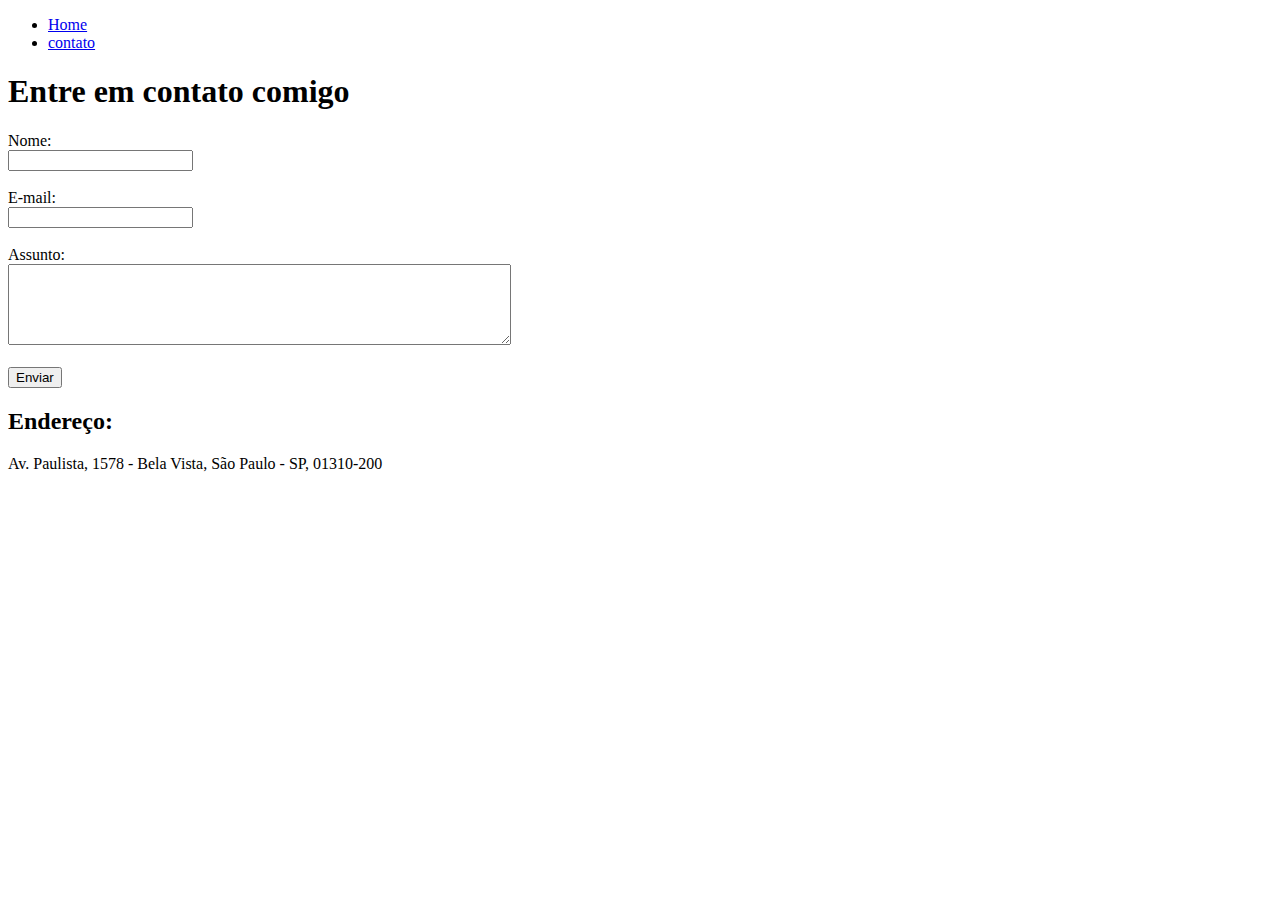
==== contato.html @ f04ce5d4 "html - inicio" ====
<!DOCTYPE html>
<html lang="pt-br">
<head>
    <meta charset="UTF-8">
    <meta http-equiv="X-UA-Compatible" content="IE=edge">
    <meta name="viewport" content="width=device-width, initial-scale=1.0">
    <title>Document</title>
</head>
<body>
    <ul>
        <li>
            <a href="index.html"> Home</a>
        </li>
        <li>
            <a href="contato.html"> contato</a>
        </li>
    </ul>

    <h1>Entre em contato comigo</h1>

    <form action="">
        <label for="nome">Nome:</label> <br>
        <input type="text" id="nome">
        <br>
        <br>
        <label for="e-mail">E-mail:</label> <br>
        <input type="email" id="email">
        <br>
        <br>
        <label for="assunto">Assunto:</label> <br>
        <textarea name="assunto" id="assunto" cols="60" rows="5" ></textarea>
        <br>
        <br>
        <button>Enviar</button>
    </form>

    <h2>Endereço:</h2>

    <p>Av. Paulista, 1578 - Bela Vista, São Paulo - SP, 01310-200</p>

    <iframe src="https://www.google.com/maps/embed?pb=!1m18!1m12!1m3!1d3657.1958340837523!2d-46.65807058491682!3d-23.561409067479403!2m3!1f0!2f0!3f0!3m2!1i1024!2i768!4f13.1!3m3!1m2!1s0x94ce59ceb1eb771f%3A0xe904f6a669744da1!2sMuseum%20of%20Art%20of%20S%C3%A3o%20Paulo%20Assis%20Chateaubriand!5e0!3m2!1sen!2sbr!4v1637688241266!5m2!1sen!2sbr" width="400" height="300" style="border:0;" allowfullscreen="" loading="lazy"></iframe>
    

</body>
</html>
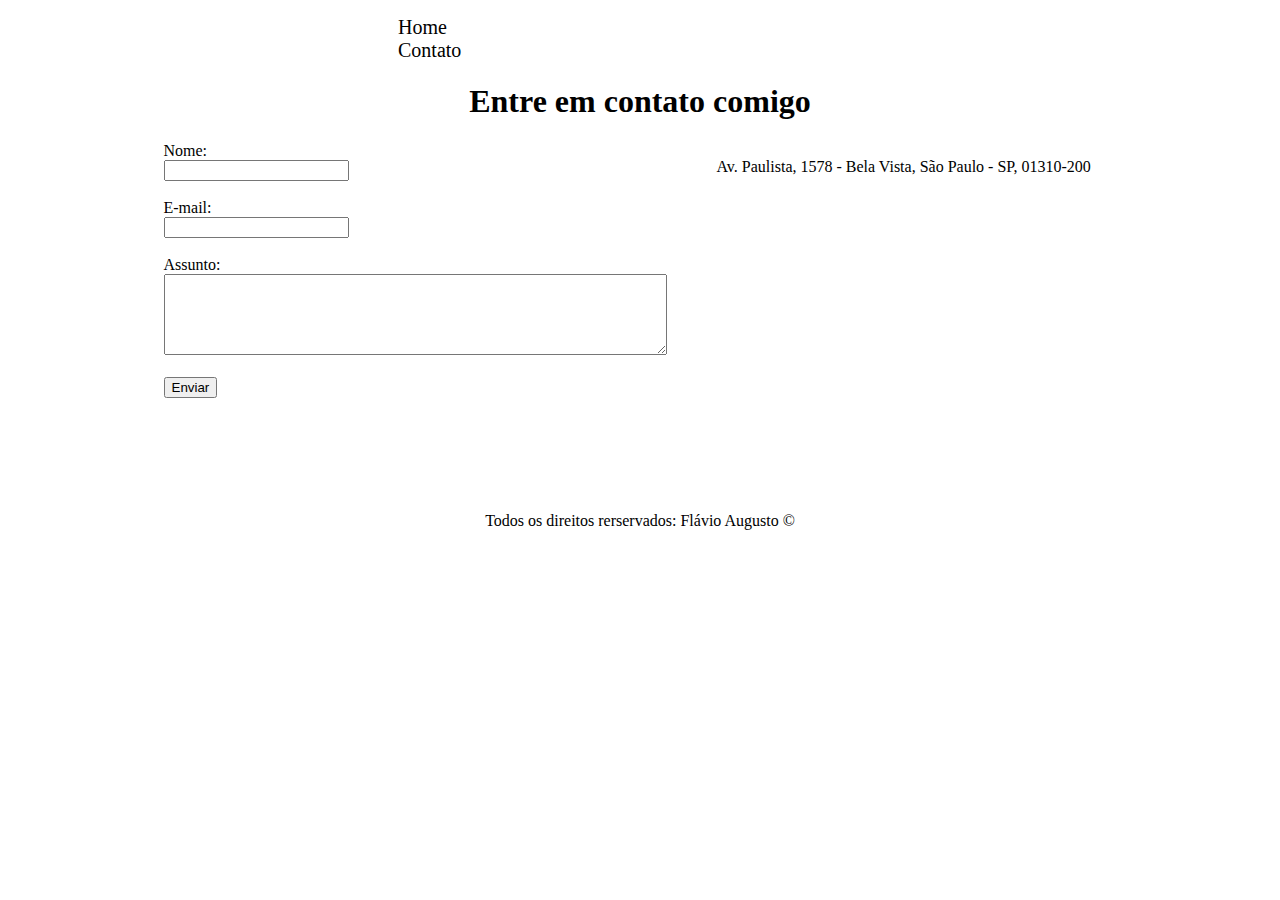
==== commit efdc6372: "css" ====
--- a/contato.html
+++ b/contato.html
@@ -4,42 +4,54 @@
     <meta charset="UTF-8">
     <meta http-equiv="X-UA-Compatible" content="IE=edge">
     <meta name="viewport" content="width=device-width, initial-scale=1.0">
-    <title>Document</title>
+    <title>Contato</title>
+    <link rel="stylesheet" href="assets/style.css">
 </head>
 <body>
-    <ul>
+    <ul id="menu">
         <li>
-            <a href="index.html"> Home</a>
+            <a href="index.html"> Home</a>  
         </li>
         <li>
-            <a href="contato.html"> contato</a>
+            <a href="contato.html"> Contato</a>
         </li>
     </ul>
 
-    <h1>Entre em contato comigo</h1>
+    <h1 class="center">Entre em contato comigo</h1>
 
-    <form action="">
-        <label for="nome">Nome:</label> <br>
-        <input type="text" id="nome">
-        <br>
-        <br>
-        <label for="e-mail">E-mail:</label> <br>
-        <input type="email" id="email">
-        <br>
-        <br>
-        <label for="assunto">Assunto:</label> <br>
-        <textarea name="assunto" id="assunto" cols="60" rows="5" ></textarea>
-        <br>
-        <br>
-        <button>Enviar</button>
-    </form>
+    <div class="container">
 
-    <h2>Endereço:</h2>
+        <div>
+            
+            <form action="">
+                <label for="nome">Nome:</label> <br>
+                <input type="text" id="nome">
+                <br>
+                <br>
+                <label for="e-mail">E-mail:</label> <br>
+                <input type="email" id="email">
+                <br>
+                <br>
+                <label for="assunto">Assunto:</label> <br>
+                <textarea name="assunto" id="assunto" cols="60" rows="5" ></textarea>
+                <br>
+                <br>
+                <button>Enviar</button>
+            </form>
+        </div>
+
+        <div class="ml-50">
 
     <p>Av. Paulista, 1578 - Bela Vista, São Paulo - SP, 01310-200</p>
 
     <iframe src="https://www.google.com/maps/embed?pb=!1m18!1m12!1m3!1d3657.1958340837523!2d-46.65807058491682!3d-23.561409067479403!2m3!1f0!2f0!3f0!3m2!1i1024!2i768!4f13.1!3m3!1m2!1s0x94ce59ceb1eb771f%3A0xe904f6a669744da1!2sMuseum%20of%20Art%20of%20S%C3%A3o%20Paulo%20Assis%20Chateaubriand!5e0!3m2!1sen!2sbr!4v1637688241266!5m2!1sen!2sbr" width="400" height="300" style="border:0;" allowfullscreen="" loading="lazy"></iframe>
+        </div>
+    </div>
     
-
+    <footer>
+        <p class="center">
+          Todos os direitos rerservados: Flávio Augusto &copy;
+        </p> 
+      </footer>
 </body>
 </html>--- a/assets/style.css
+++ b/assets/style.css
@@ -0,0 +1,38 @@
+/*Estilo da pagina index*/ 
+.center{
+    text-align: center;
+}
+.container {
+    display: flex;
+    flex-flow: row;
+    justify-content: center;
+}
+
+#menu li{
+    display: inline;
+    padding: 350px;
+    
+    
+    
+}
+#menu li a{
+    text-decoration: none;
+    color: black;
+    font-size: 20px;
+   
+}
+
+#menu li a:hover{
+    color: rgb(82, 82, 82);
+}
+
+.tm-social{
+    width: 20px;
+    height: 20px;
+}
+
+/*Estilo da pagina contato*/ 
+
+.ml-50{
+    margin-left: 50px;
+}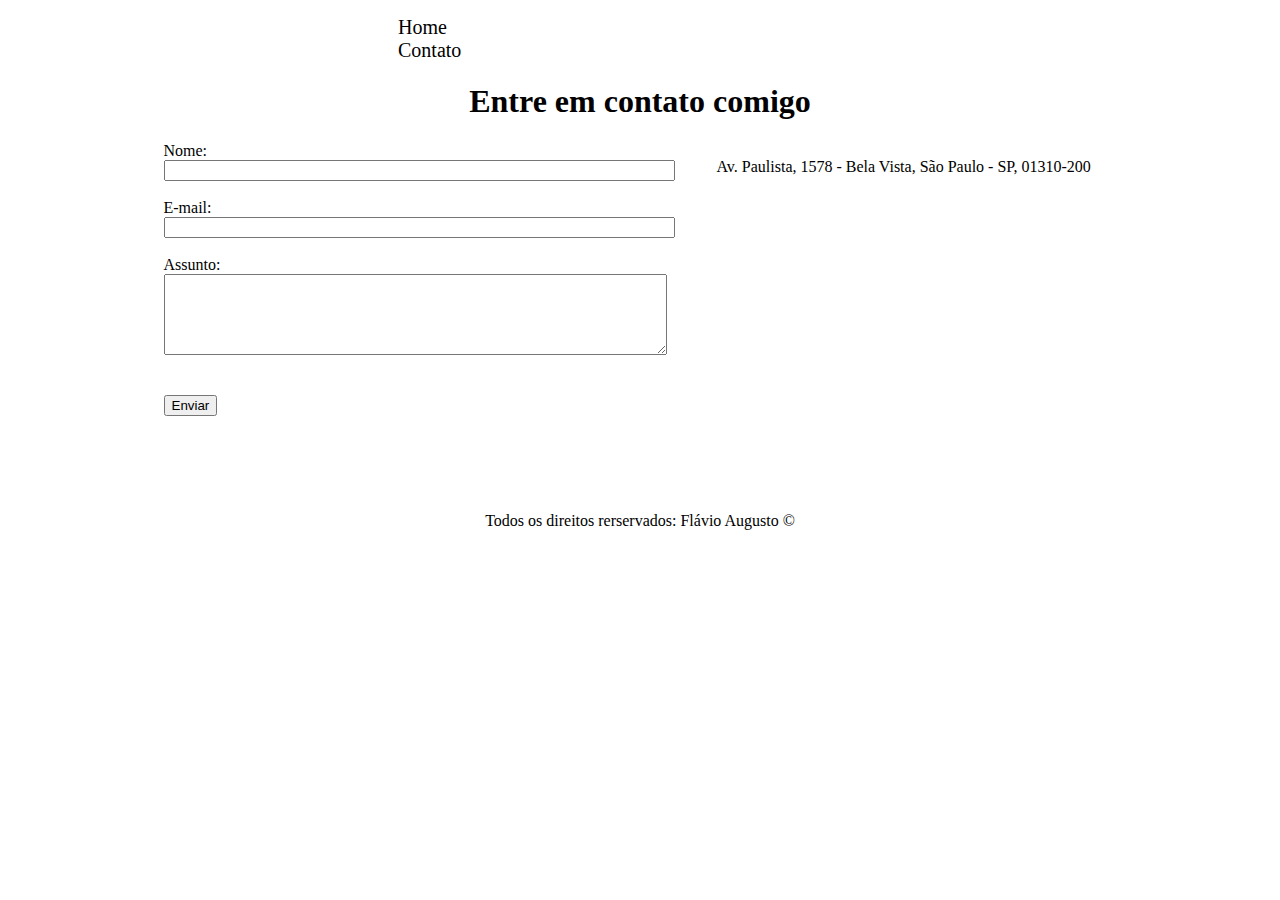
==== commit cb6fe3e9: "script js" ====
--- a/contato.html
+++ b/contato.html
@@ -25,18 +25,19 @@
             
             <form action="">
                 <label for="nome">Nome:</label> <br>
-                <input type="text" id="nome">
+                <input type="text" id="nome" onkeyup='validaNome()'>
+                <div id='txtNome'></div>
+                <br>
+                <label for="e-mail">E-mail:</label> <br>
+                <input type="email" id="email" onkeyup='validaEmail()'>
+                <div id='txtEmail'></div>
+                <br>
+                <label for="assunto">Assunto:</label> <br>
+                <textarea name="assunto" id="assunto" cols="60" rows="5" onkeyup='validaAssunto()' ></textarea>
+                <div id='txtAssunto'></div>
                 <br>
                 <br>
-                <label for="e-mail">E-mail:</label> <br>
-                <input type="email" id="email">
-                <br>
-                <br>
-                <label for="assunto">Assunto:</label> <br>
-                <textarea name="assunto" id="assunto" cols="60" rows="5" ></textarea>
-                <br>
-                <br>
-                <button>Enviar</button>
+                <button onclick="enviar()" >Enviar</button>
             </form>
         </div>
 
@@ -44,7 +45,7 @@
 
     <p>Av. Paulista, 1578 - Bela Vista, São Paulo - SP, 01310-200</p>
 
-    <iframe src="https://www.google.com/maps/embed?pb=!1m18!1m12!1m3!1d3657.1958340837523!2d-46.65807058491682!3d-23.561409067479403!2m3!1f0!2f0!3f0!3m2!1i1024!2i768!4f13.1!3m3!1m2!1s0x94ce59ceb1eb771f%3A0xe904f6a669744da1!2sMuseum%20of%20Art%20of%20S%C3%A3o%20Paulo%20Assis%20Chateaubriand!5e0!3m2!1sen!2sbr!4v1637688241266!5m2!1sen!2sbr" width="400" height="300" style="border:0;" allowfullscreen="" loading="lazy"></iframe>
+    <iframe src="https://www.google.com/maps/embed?pb=!1m18!1m12!1m3!1d3657.1958340837523!2d-46.65807058491682!3d-23.561409067479403!2m3!1f0!2f0!3f0!3m2!1i1024!2i768!4f13.1!3m3!1m2!1s0x94ce59ceb1eb771f%3A0xe904f6a669744da1!2sMuseum%20of%20Art%20of%20S%C3%A3o%20Paulo%20Assis%20Chateaubriand!5e0!3m2!1sen!2sbr!4v1637688241266!5m2!1sen!2sbr" width="400" height="300" style="border:0;" allowfullscreen="" onmousemove="mapaZoom()" onmouseout="mapaNormal()" loading="lazy" id='mapa'></iframe>
         </div>
     </div>
     
@@ -53,5 +54,7 @@
           Todos os direitos rerservados: Flávio Augusto &copy;
         </p> 
       </footer>
+
+      <script src="assets/js/script.js"></script>
 </body>
 </html>